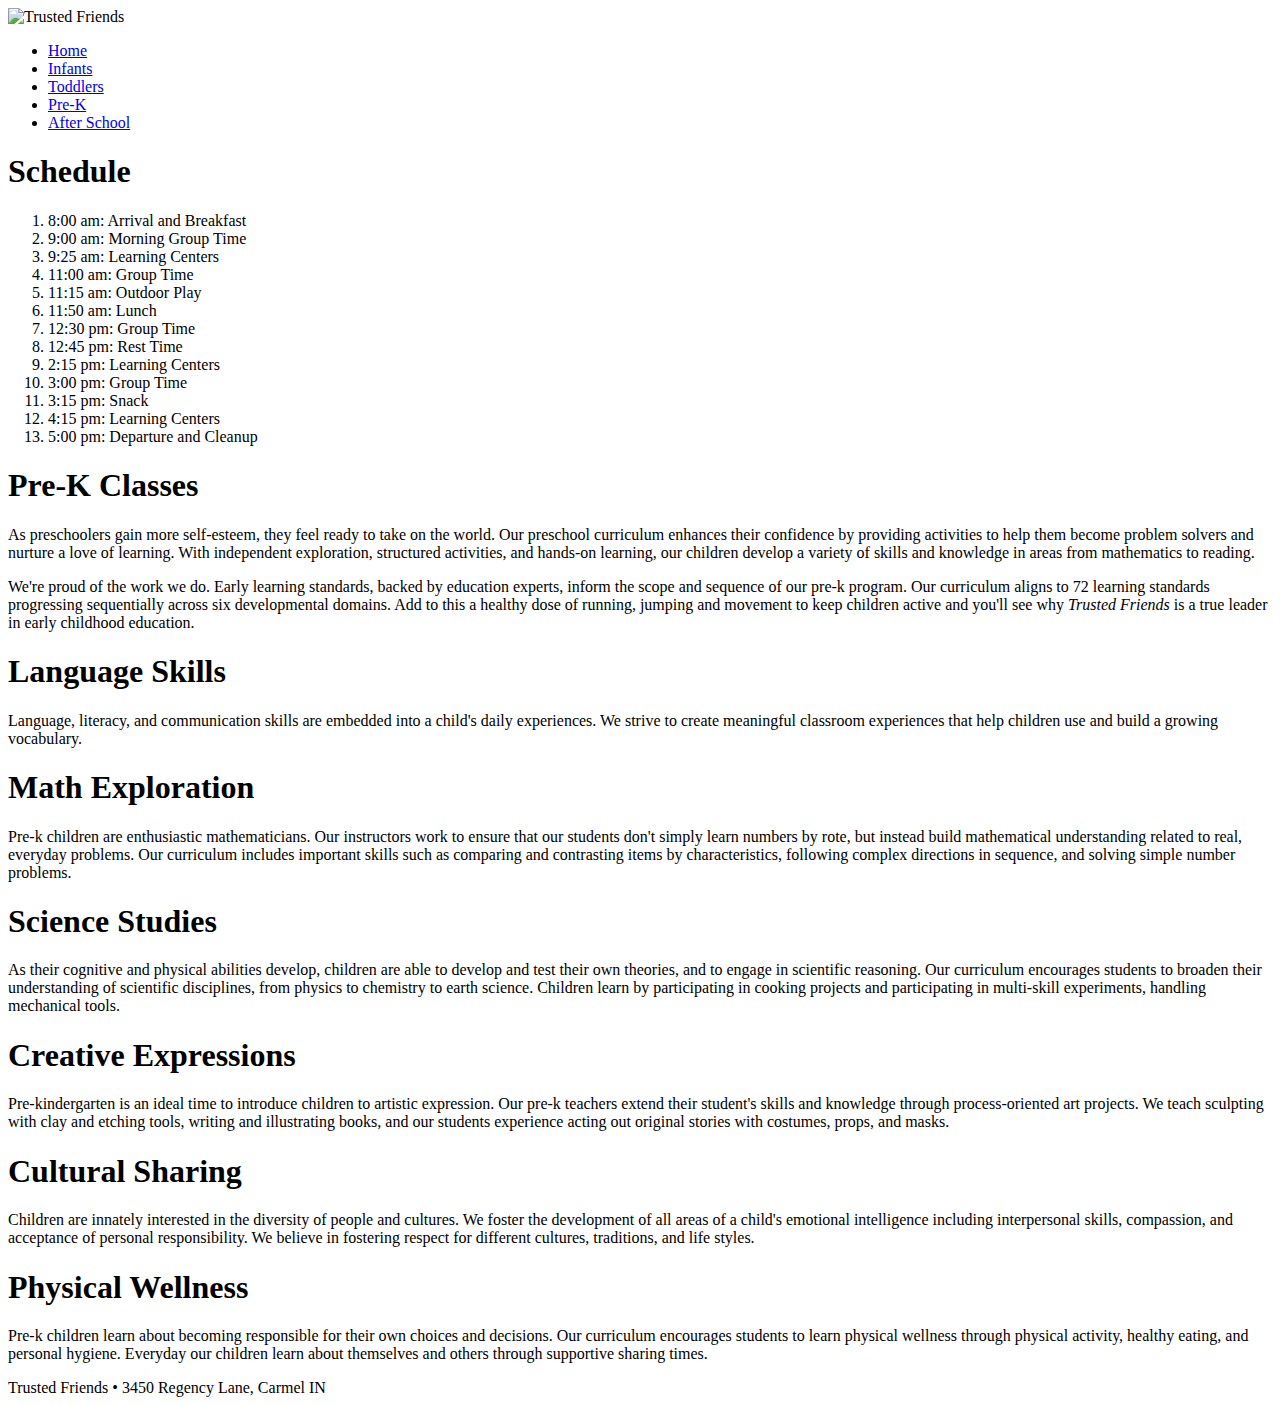
==== tf_prek.html @ 95e87e15 "First Commit" ====
<!DOCTYPE html>
<html>

<head>
      <!--
   New Perspectives on HTML5 and CSS3, 7th Edition
   Tutorial 5
   Tutorial Case
   
   Pre-K Classes offered by Trusted Friends
   Author: Victor Akanbi
   Date:   11.15.18
   
   Filename: tf_prek.html
   -->

      <title>Pre-K Classes at Trusted Friends</title>
      <meta charset="utf-8" />
      <meta name="viewport" content="width=device-width, initial-scale=1" />
</head>

<body>
      <header>
            <img src="tf_logo.png" alt="Trusted Friends" />

            <nav class="horizontal">
                  <ul>
                        <li><a href="tf_home.html">Home</a></li>
                        <li><a href="#">Infants</a></li>
                        <li><a href="#">Toddlers</a></li>
                        <li><a href="#" id="currentPage">Pre-K</a></li>
                        <li><a href="#">After School</a></li>
                  </ul>
            </nav>
      </header>

      <aside>
            <h1>Schedule</h1>
            <ol>
                  <li> 8:00 am: Arrival and Breakfast</li>
                  <li> 9:00 am: Morning Group Time</li>
                  <li> 9:25 am: Learning Centers</li>
                  <li>11:00 am: Group Time</li>
                  <li>11:15 am: Outdoor Play</li>
                  <li>11:50 am: Lunch</li>
                  <li>12:30 pm: Group Time</li>
                  <li>12:45 pm: Rest Time</li>
                  <li> 2:15 pm: Learning Centers</li>
                  <li> 3:00 pm: Group Time</li>
                  <li> 3:15 pm: Snack</li>
                  <li> 4:15 pm: Learning Centers</li>
                  <li> 5:00 pm: Departure and Cleanup</li>
            </ol>
      </aside>

      <section id="main">
            <article id="overview">
                  <h1>Pre-K Classes</h1>
                  <p>As preschoolers gain more self-esteem, they feel ready to take on the world.
                        Our preschool curriculum enhances their confidence by providing activities to
                        help them become problem solvers and nurture a love of learning. With independent
                        exploration, structured activities, and hands-on learning, our children develop
                        a variety of skills and knowledge in areas from mathematics to reading.</p>
                  <p>We're proud of the work we do. Early learning standards, backed by education experts,
                        inform the scope and sequence of our pre-k program. Our curriculum aligns to
                        72 learning standards progressing sequentially across six developmental domains.
                        Add to this a healthy dose of running, jumping and movement to keep children active
                        and you'll see why <em>Trusted Friends</em> is a true leader in early
                        childhood education.</p>
            </article>

            <section id="topics">
                  <article>
                        <h1>Language Skills</h1>
                        <p>Language, literacy, and communication skills are embedded into a child's
                              daily experiences. We strive to create meaningful classroom experiences that
                              help children use and build a growing vocabulary.</p>
                  </article>
                  <article>
                        <h1>Math Exploration</h1>
                        <p>Pre-k children are enthusiastic mathematicians. Our instructors work to ensure that
                              our students don't simply learn numbers by rote, but instead build mathematical
                              understanding related to real, everyday problems. Our curriculum includes
                              important skills such as comparing and contrasting items by characteristics,
                              following complex directions in sequence, and solving simple number problems.</p>
                  </article>
                  <article>
                        <h1>Science Studies</h1>
                        <p>As their cognitive and physical abilities develop, children are able to develop and test
                              their own theories, and to engage in scientific reasoning. Our curriculum encourages
                              students
                              to broaden their understanding of scientific disciplines, from physics to chemistry to
                              earth science. Children learn by participating in cooking projects and participating in
                              multi-skill experiments, handling mechanical tools.</p>
                  </article>
                  <article>
                        <h1>Creative Expressions</h1>
                        <p>Pre-kindergarten is an ideal time to introduce children to artistic expression. Our
                              pre-k teachers extend their student's skills and knowledge through process-oriented art
                              projects. We teach sculpting with clay and etching tools, writing and illustrating books,
                              and our students experience acting out original stories with costumes, props, and masks.</p>
                  </article>
                  <article>
                        <h1>Cultural Sharing</h1>
                        <p>Children are innately interested in the diversity of people and cultures. We
                              foster the development of all areas of a child's emotional intelligence including
                              interpersonal
                              skills, compassion, and acceptance of personal responsibility. We believe in fostering
                              respect for different cultures, traditions, and life styles.</p>
                  </article>
                  <article>
                        <h1>Physical Wellness</h1>
                        <p>Pre-k children learn about becoming responsible for their own choices and decisions.
                              Our curriculum encourages students to learn physical wellness through physical activity,
                              healthy eating, and personal hygiene. Everyday our children learn about themselves and
                              others through supportive sharing times.</p>
                  </article>
            </section>

      </section>

      <footer>
            Trusted Friends &#8226; 3450 Regency Lane, Carmel IN
      </footer>
</body>

</html>
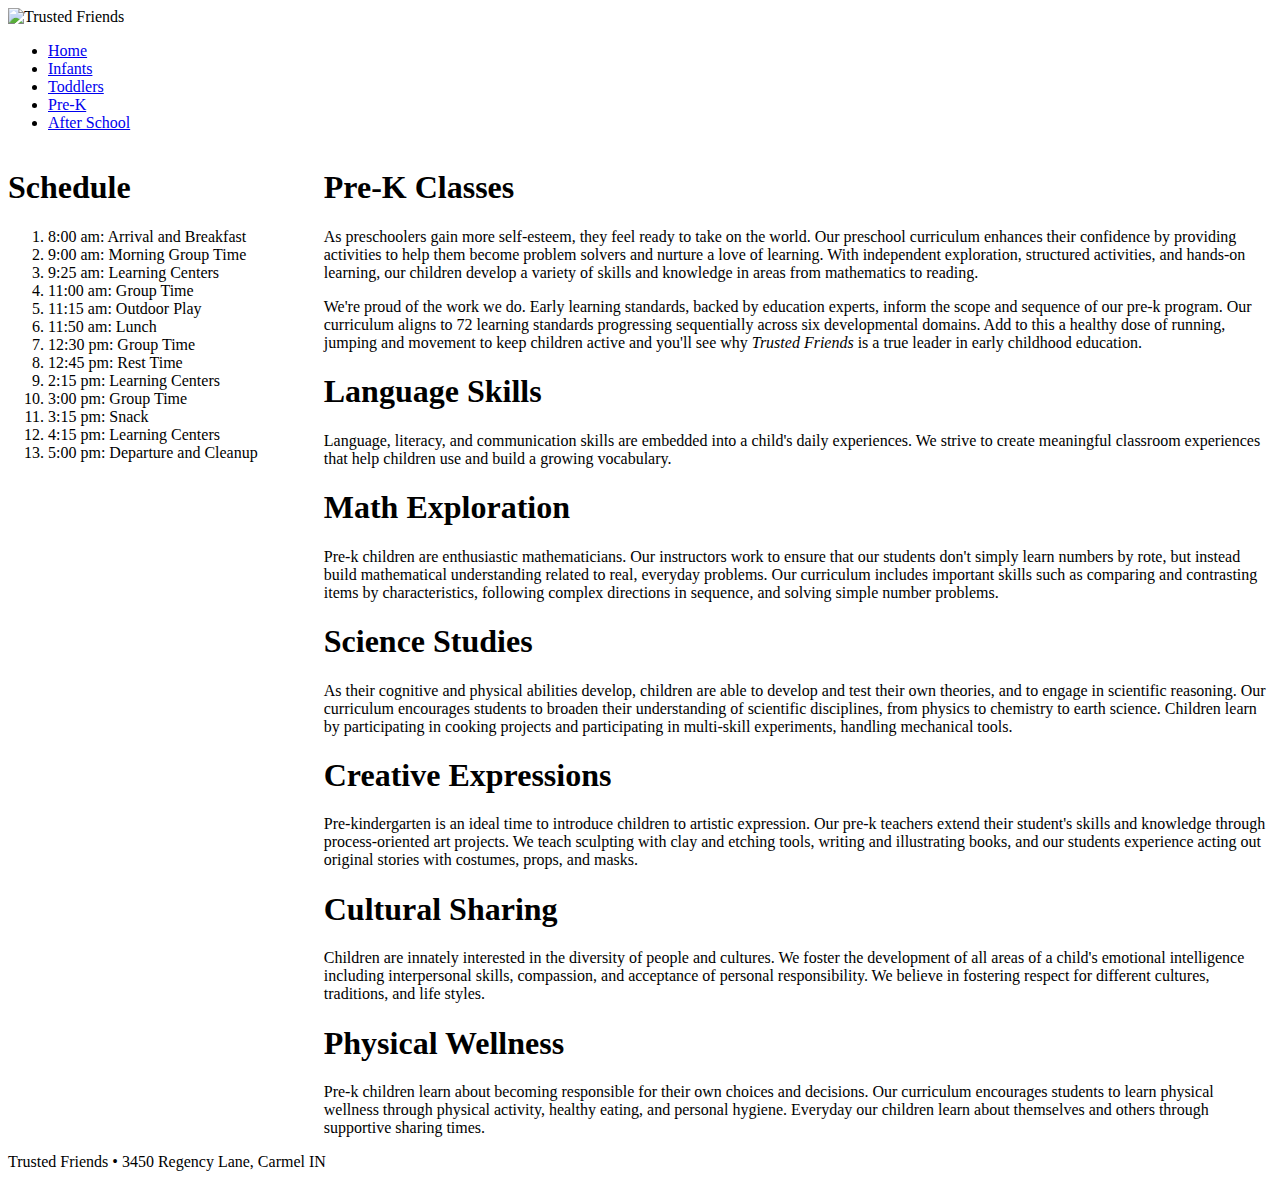
==== commit be4dfacd: "Second Commit" ====
--- a/tf_prek.html
+++ b/tf_prek.html
@@ -17,6 +17,9 @@
       <title>Pre-K Classes at Trusted Friends</title>
       <meta charset="utf-8" />
       <meta name="viewport" content="width=device-width, initial-scale=1" />
+      <link rel="stylesheet" href="tf_reset.css">
+      <link rel="stylesheet" href="tf_styles2.css">
+      <link rel="stylesheet" href="tf_flex.css">
 </head>
 
 <body>
--- a/tf_flex.css
+++ b/tf_flex.css
@@ -0,0 +1,57 @@
+@charset "utf-8";
+
+/*
+   New Perspectives on HTML5 and CSS3, 7th Edition
+   Tutorial 5
+   Tutorial Case
+   
+   Author: Victor Akanbi
+   Date:   11.15.18
+   
+   Filename: tf_flex.css
+   
+   This file contains the flex styles used in the Trusted Friends
+   Pre-K Classes page.
+
+*/
+
+
+/* ================
+   Base Flex Styles
+   ================
+*/
+body {
+    display: -webkit-flex;
+    display: flex;
+    -webkit-flex-flow: row wrap;
+    flex-flow: row wrap;
+}
+
+header,
+footer {
+    width: 100%;
+}
+
+aside {
+    -webkit-flex: 1 1 120px;
+    flex: 1 1 120px;
+}
+
+#main {
+    -webkit-flex: 3 1 361px;
+    flex: 3 1 361px;
+}
+
+/* =========================
+   Mobile Styles: 0 to 480px 
+   =========================
+*/
+
+@media only screen and (max-width: 480px) {}
+
+/* ============================================
+   Tablet and Desktop Styles: 481px and greater 
+   ============================================
+*/
+
+@media only screen and (min-width: 481px) {}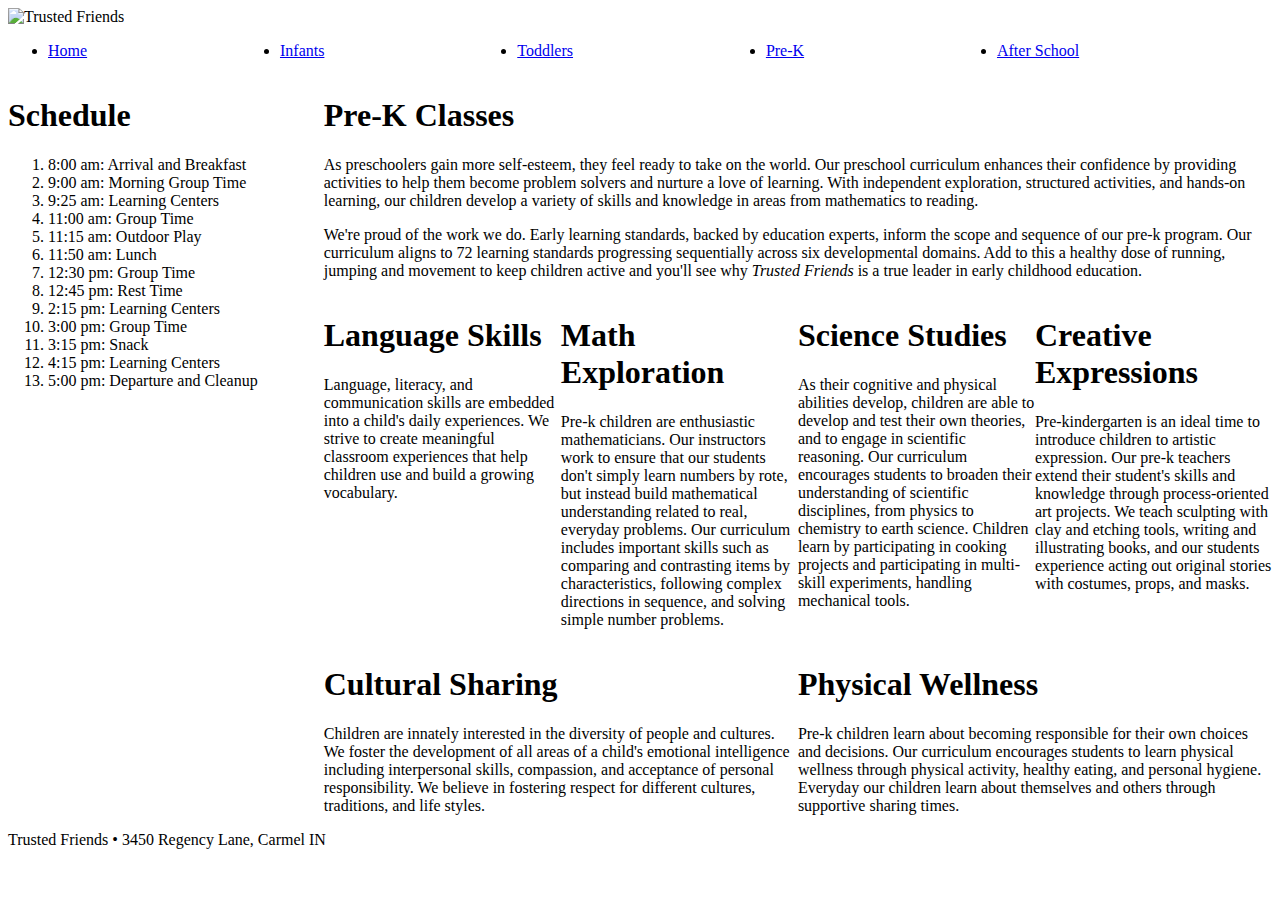
==== commit 0db6da17: "Final Commit" ====
--- a/tf_prek.html
+++ b/tf_prek.html
@@ -20,6 +20,7 @@
       <link rel="stylesheet" href="tf_reset.css">
       <link rel="stylesheet" href="tf_styles2.css">
       <link rel="stylesheet" href="tf_flex.css">
+      <link rel="stylesheet" href="tf_navicon.css">
 </head>
 
 <body>
@@ -27,6 +28,9 @@
             <img src="tf_logo.png" alt="Trusted Friends" />
 
             <nav class="horizontal">
+                  <a href="#" id="navicon">
+                        <img src="tf_navicon.png" alt="" />
+                  </a>
                   <ul>
                         <li><a href="tf_home.html">Home</a></li>
                         <li><a href="#">Infants</a></li>
--- a/tf_flex.css
+++ b/tf_flex.css
@@ -37,9 +37,21 @@
     flex: 1 1 120px;
 }
 
-#main {
+section#main {
     -webkit-flex: 3 1 361px;
     flex: 3 1 361px;
+}
+
+section#topics {
+    display: -webkit-flex;
+    display: flex;
+    -webkit-flex-flow: row wrap;
+    flex-flow: row wrap;
+}
+
+section#topics article {
+    -webkit-flex: 1 1 200px;
+    flex: 1 1 200px;
 }
 
 /* =========================
@@ -47,11 +59,33 @@
    =========================
 */
 
-@media only screen and (max-width: 480px) {}
+@media only screen and (max-width: 480px) {
+    aside {
+        -webkit-order: 99;
+        order: 99;
+    }
+
+    footer {
+        -webkit-order: 100;
+        order: 100;
+    }
+}
 
 /* ============================================
    Tablet and Desktop Styles: 481px and greater 
    ============================================
 */
 
-@media only screen and (min-width: 481px) {}+@media only screen and (min-width: 481px) {
+    nav.horizontal ul {
+        display: -webkit-flex;
+        display: flex;
+        -webkit-flex-flow: row nowrap;
+        flex-flow: row nowrap;
+    }
+
+    nav.horizontal li {
+        -webkit-flex: 1 1 auto;
+        flex: 1 1 auto;
+    }
+}--- a/tf_navicon.css
+++ b/tf_navicon.css
@@ -0,0 +1,47 @@
+@charset "utf-8";
+
+/*
+   New Perspectives on HTML5 and CSS3, 7th Edition
+   Tutorial 5
+   Tutorial Case
+   
+   Author: Victor Akanbi
+   Date:   11.15.18
+   
+   Filename: tf_navicon.css
+   
+   This file contains styles used to control 
+   a navicon menu.
+
+*/
+
+
+/* ===========
+   Base Styles
+   ===========
+*/
+a#navicon {
+    display: none;
+}
+
+
+
+/* ===============================
+   Mobile Devices: 0 to 480px 
+   ===============================
+*/
+
+@media only screen and (max-width: 480px) {
+    a#navicon {
+        display: block;
+    }
+
+    nav.horizontal ul {
+        display: none;
+    }
+
+    a#navicon:hover+ul,
+    nav.horizontal ul:hover {
+        display: block;
+    }
+}